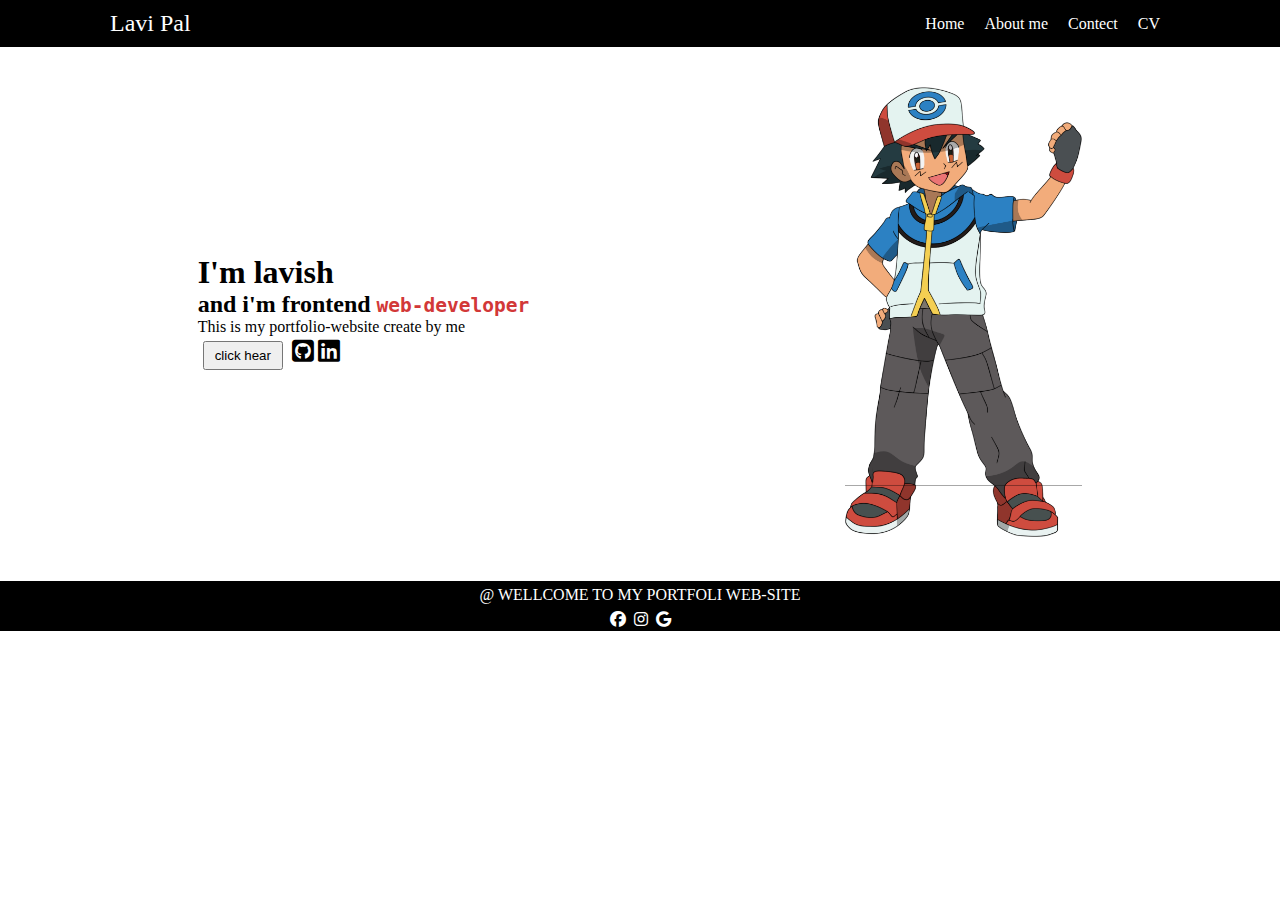
==== index.html @ 4a8aa32d "delete some featre" ====
<!DOCTYPE html>
<html lang="en">
<head>
  <meta charset="UTF-8">
  <meta name="viewport" content="width=device-width, initial-scale=1.0">
  <title>nav</title>
  <link rel="preconnect" href="https://fonts.googleapis.com">
<link rel="preconnect" href="https://fonts.gstatic.com" crossorigin>
<link href="https://fonts.googleapis.com/css2?family=Rubik+Doodle+Shadow&display=swap" rel="stylesheet">
  <link rel="stylesheet" href="
  https://cdnjs.cloudflare.com/ajax/libs/font-awesome/6.5.1/css/all.min.css">
  <link rel="stylesheet" href="Style.css">
</head>
<body>
  <div class="main">
    <div class="top">
      <nav>
        <div class="logo">Lavi Pal</div>
        <div class="openMenu"><i class="fa fa-bars"></i></div>
        <ul>
          <li><a href="index.html" >Home</a></li>
          <li><a href="aboutMe.html">About me</a></li>
          <li><a href="mailto:lavip350@gmail.com">Contect</a></li>
          <li><a href="https://drive.google.com/file/d/19GelY875p1U18JBhQP66thpbXoCozwY3/view?usp=drive_link">CV</a></li>
          <div class="closeMenu"><i class="fa fa-times"></i></div>
          <span class="icons">
            <i class="fab fa-facebook"></i>
            <i class="fab fa-instagram"></i>
            <i class="fab fa-twitter"></i>
            <i class="fab fa-github"></i>
          </span>
        </ul>
      </nav>
    </div>

    <!-- second section -->
    <div class="section2">
      <div class="textArea">
        <div class="text">
          <h1>I'm lavish</h1>
          <h2>and i'm frontend <samp>web-developer</samp> 
          </h2>
          <p>This is my portfolio-website create by me</p>
        </div>
        <div class="btt">
          <button>click hear</button>
          <i class="fa-brands fa-square-github"></i>
          <i class="fa-brands fa-linkedin"></i>
        </div>

      </div>
      <div class="imgArea">
        <img src="pngegg.png" alt="">
      </div>
    </div>
  <footer>
    <p>@ WELLCOME TO MY PORTFOLI WEB-SITE</p>
    <div class="icon">
      <i class="fa-brands fa-facebook"></i>
    <i class="fa-brands fa-instagram"></i>
    <i class="fa-brands fa-google"></i>

    </div>
    

  </footer>
  </div>
  
</body>
</html>
---- Style.css ----
*{
    margin: 0;
    padding: 0;
    box-sizing: border-box;
}
.main{
    height: 100vh;
}
.top{
    background: #000;  
}

.logo{
    /* height:50px; */
    font-size: x-large;
    color: white;
    /* background: #86B6F6; */
}
nav{
    margin: 0 100px;
    padding: 10px;
    display:flex ;
    justify-content: space-between;
    align-items: center;
}
ul{
    display: flex;
    list-style: none;
}
ul li a {
text-decoration: none;
padding: 10px;
color: white;
position: relative;
}
ul li a:after{
    content: " ";
    position: absolute;
    background: red;
    height: 2px;
    width: 0;
    left: 0;
    bottom: -1px;
    transform: 0.3s;
}
a:hover{
    color: #ffff;
}
ul li a:hover:after{
    width: 100%;
}
nav .openMenu{
    font-size: 1rem;
    margin: 5px;
    display: none;
    cursor: pointer;
    color: #ffff;
}
nav .closeMenu , .icons{
    font-size: 2rem;
    color: #ffff;
    display: none;
    cursor: pointer;
}
.fa-facebook:hover{ color: rgb(61, 61, 234);}
.fa-twitter:hover{ color: rgba(53, 114, 236, 0.958);}
.fa-instagram:hover{ color: rgb(199, 61, 234);}
.fa-github:hover{ color: rgb(61, 61, 234);}
 
/* @media (max-width:700px){
    .top nav{
     height: 100vh;
     position: fixed;
     top: 0;
     right: 0;
     left: 0;
     z-index: 10;
     flex-direction: column;
     justify-content: center;
     align-items: center;
     transition: top 1s ease;
     display: none;
     background: #000;
    }

    nav .closeMenu{
        display: block;
        position: absolute;
        top: 20px;
        right: 20px;
    }
    nav .openMenu{
        display: block;
    }
    nav li a:hover{
        background: none;
        color: rgb(255, 123, 0);
        font-size: 1.6rem;
    }
    .icons{
        display: inline-block;
        padding: 10px;
    }
} */


.section2{
    display: flex;
    margin: auto;
    padding: 40px;
}
.textArea{
    margin: auto;
    /* font-family: 
    'Rubik Doodle Shadow'; */
}
.btt button{
    margin: 5px;
    padding: 5px 10px;
}
.btt i{
    font-size:25px
    ;
}
.textArea samp{
    color: rgb(210, 56, 56);
    /* font-family: 
    'Rubik Doodle Shadow'; */
}
.section2 .imgArea{
    margin: auto;
}
.section2 .imgArea img{
    max-height: 450px;
}
footer{
    background: #000;
    position: relative;
    height: 50px;
    color: white;
}
footer p{
    padding: 5px;
    text-align: center;
}
footer .icon{
    text-align: center;
}
footer .icon i{
    padding: 2px;
}

/* technical skills(About me) */
.content{
    margin: 0;
    padding: 0;
    width: 100vw;
}
.tech-skills{
   min-width: 100vw;
    min-height: 83vh;
}
.tech-skills .skills{
    text-align: center;
    margin: 10px;
}
.skill1{
    /* border: solid 1px ; */

    margin: auto;
    width: 500px;
}
#text{
    width: 100%;
    display: flex;
    justify-content: space-between;
}
.skill1 .anm{
    margin: 10px;
    position: relative;
    width: 100%;
    height: 12px;
    border: solid 1px black;
    border-radius: 20px;
}
#sp1{
    display: flex;
    background-color: rgb(35, 87, 245);
    width: 100%;
    height: 10px;
    border-radius: 20px;
    animation: Movement  3s  1 linear forwards  ;
}
@keyframes Movement {
    0%{
        width: 0;
    }
    100%{
        width: 80%;
    }
    
}
.skill2{
    margin: 15px 0;
}
#sp2{
    display: flex;
    background-color: rgb(35, 87, 245);
    width: 100%;
    height: 10px;
    border-radius: 20px;
    animation: Movement2  3s  1 linear forwards ;
}
@keyframes Movement2 {
    0%{
        width: 0;
    }
    100%{
        width: 75%;
    }
}
.skill3{
    margin: 15px 0;
}
#sp3{
    display: flex;
    background-color: rgb(35, 87, 245);
    width: 100%;
    height: 10px;
    border-radius: 20px;
    animation: Movement3  3s  1 linear forwards ;
}
@keyframes Movement3 {
    0%{
        width: 0;
    }
    100%{
        width: 60%;
    }
}
.skill4{
    margin: 15px 0;
}
#sp4{
    display: flex;
    background-color: rgb(35, 87, 245);
    width: 100%;
    height: 10px;
    border-radius: 20px;
    animation: Movement3  3s  1 linear forwards ;
}
@keyframes Movement3 {
    0%{
        width: 0;
    }
    100%{
        width: 90%;
    }
}

.main-pro-sec{
    /* border: 2px solid brown; */
    display: flex;
    flex-direction: column;
}
.main-pro-sec h2{
    margin: auto;
}
.project-box{
    border: solid black 1px;
    height: 30%;
    margin: 10px 40px 1px 40px;
    position: relative;
    display: flex;
    flex-wrap: wrap;
}

.project-box .box1 {
    position: relative;
    margin: 2em auto;
    width: 25em;
    height: 12em;
    
    /* border: 2px solid black; */
    display: flex;
    justify-content: center;
    text-align: center;
    align-items: center;
    background: url(/Screenshot\ 2024-01-01\ 004111.png) center;
    background-size: cover;
}
.project-box .box1 .overlay{
    display: flex;
    flex-direction: column;
    justify-content: center;
    text-align: center;
    align-items: center;
    position: absolute;
    top: 0;
    left: 0;
    color: white;
    background: #22222284;
    width: 100%;
    height: 100%;
    transition: 0.3s;
    opacity: 0;
}
.project-box .box1 .overlay:hover{
    opacity: 1;
}
.project-box .box1 .overlay .btn{
    border: 1px solid #4f4f4f;
    text-decoration: none;
    margin: 2px;
    padding: 2px;
    color: white;
}
.box1 .overlay .btn:hover{
    background-color: #5a5757;
}
.box1 .btn,.box1 h4{
    transition: 0.3s;
    transform: translateY(-20px);
}
.box1:hover .btn, .box1:hover h4{
    transform: translateY(0);
}
/* ----------------------------------Project2---------------------------- */
.project-box .box2 {
    position: relative;
    width: 25em;
    height: 12em;
    margin: 2em auto;
    /* border: 2px solid black; */
    display: flex;
    justify-content: center;
    text-align: center;
    align-items: center;
    background: url(/Screenshot\ 2024-01-05\ 062035.png) center;
    background-size: cover;
}
.project-box .box2 .overlay{
    display: flex;
    flex-direction: column;
    justify-content: center;
    text-align: center;
    align-items: center;
    position: absolute;
    top: 0;
    left: 0;
    color: white;
    background: #22222284;
    width: 100%;
    height: 100%;
    transition: 0.3s;
    opacity: 0;
}
.project-box .box2 .overlay:hover{
    opacity: 1;
}
.project-box .box2 .overlay .btn{
    border: 1px solid #4f4f4f;
    text-decoration: none;
    margin: 2px;
    padding: 2px;
    color: white;
}
.box2 .overlay .btn:hover{
    background-color: #5a5757;
}
.box2 .btn,.box2 h4{
    transition: 0.5s;
    transform: translateY(-40px);
}
.box2:hover .btn, .box2:hover h4{
    transform: translateY(0);
}

/* -------------------PROJECT3------------------------------------------ */

.project-box .box3 {
    position: relative;
    margin: 2em auto;
    width: 25em;
    height: 12em;
    /* border: 2px solid black; */
    display: flex;
    justify-content: center;
    text-align: center;
    align-items: center;
    background: url(/) center;
    background-size: cover;
}
.project-box .box3 .overlay{
    display: flex;
    flex-direction: column;
    justify-content: center;
    text-align: center;
    align-items: center;
    position: absolute;
    top: 0;
    left: 0;
    color: white;
    background: #22222284;
    width: 100%;
    height: 100%;
    transition: 0.3s;
    opacity: 0;
}
.project-box .box3 .overlay:hover{
    opacity: 1;
}
.project-box .box3 .overlay .btn{
    border: 1px solid #4f4f4f;
    text-decoration: none;
    margin: 2px;
    padding: 2px;
    color: white;
}
.box3 .overlay .btn:hover{
    background-color: #5a5757;
}
.box3 .btn,.box3 h4{
    transition: 0.5s;
    transform: translateY(-40px);
}
.box3:hover .btn, .box3:hover h4{
    transform: translateY(0);
}
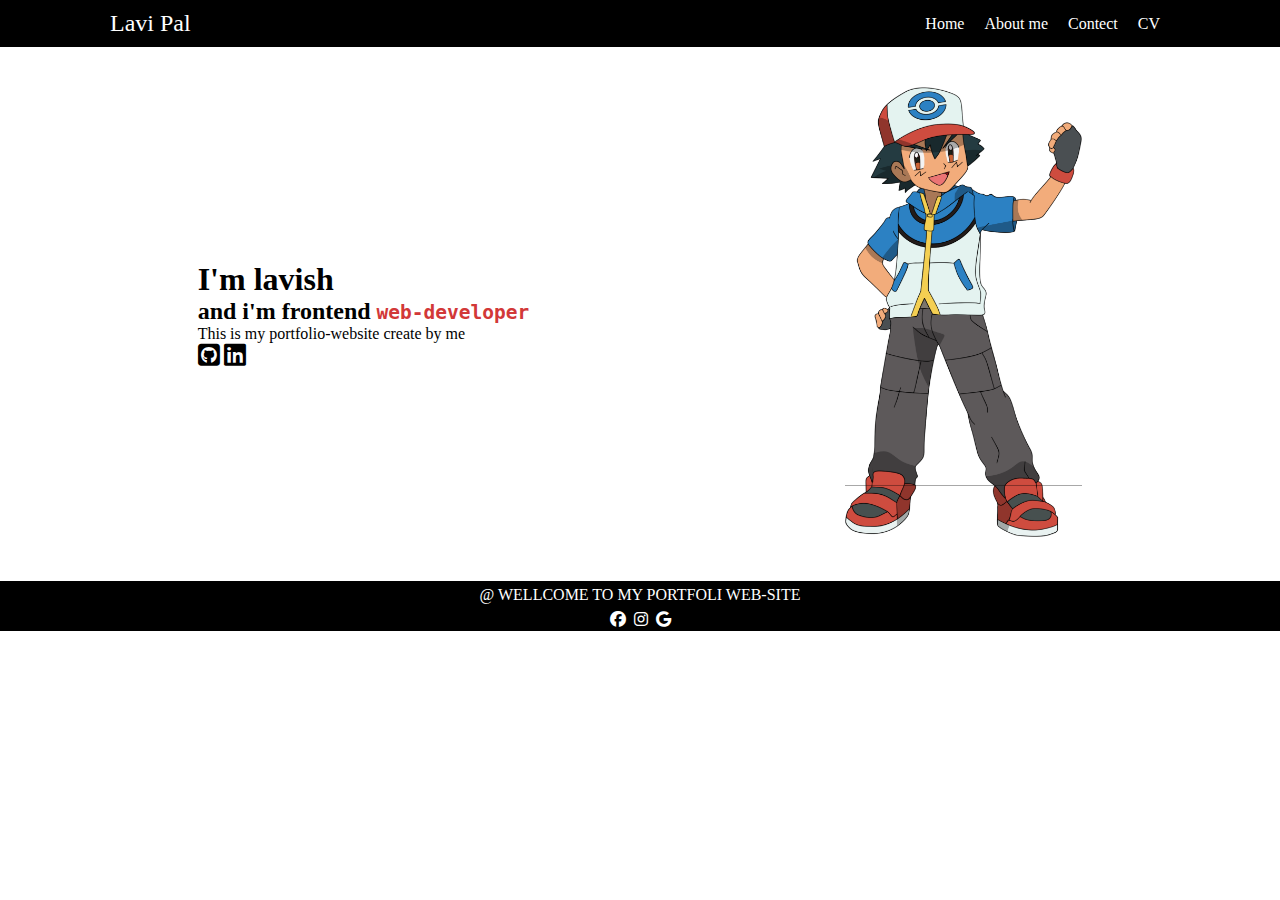
==== commit f2f5fbe7: "update" ====
--- a/index.html
+++ b/index.html
@@ -16,19 +16,19 @@
     <div class="top">
       <nav>
         <div class="logo">Lavi Pal</div>
-        <div class="openMenu"><i class="fa fa-bars"></i></div>
-        <ul>
+        <!-- <div class="openMenu"><i class="fa fa-bars"></i></div> -->
+        <ul class="mainMenu">
           <li><a href="index.html" >Home</a></li>
           <li><a href="aboutMe.html">About me</a></li>
           <li><a href="mailto:lavip350@gmail.com">Contect</a></li>
           <li><a href="https://drive.google.com/file/d/19GelY875p1U18JBhQP66thpbXoCozwY3/view?usp=drive_link">CV</a></li>
-          <div class="closeMenu"><i class="fa fa-times"></i></div>
-          <span class="icons">
+          <!-- <div class="closeMenu"><i class="fa fa-times"></i></div> -->
+          <!-- <span class="icons">
             <i class="fab fa-facebook"></i>
             <i class="fab fa-instagram"></i>
             <i class="fab fa-twitter"></i>
             <i class="fab fa-github"></i>
-          </span>
+          </span> -->
         </ul>
       </nav>
     </div>
@@ -43,14 +43,14 @@
           <p>This is my portfolio-website create by me</p>
         </div>
         <div class="btt">
-          <button>click hear</button>
+          <!-- <button>click hear</button> -->
           <i class="fa-brands fa-square-github"></i>
           <i class="fa-brands fa-linkedin"></i>
         </div>
 
       </div>
       <div class="imgArea">
-        <img src="pngegg.png" alt="">
+        <img src="img1.png" alt="">
       </div>
     </div>
   <footer>
@@ -65,6 +65,6 @@
 
   </footer>
   </div>
-  
+   <script src="./app.js"></script>
 </body>
 </html>--- a/Style.css
+++ b/Style.css
@@ -33,7 +33,7 @@
 color: white;
 position: relative;
 }
-ul li a:after{
+/* ul li a:after{
     content: " ";
     position: absolute;
     background: red;
@@ -67,8 +67,8 @@
 .fa-instagram:hover{ color: rgb(199, 61, 234);}
 .fa-github:hover{ color: rgb(61, 61, 234);}
  
-/* @media (max-width:700px){
-    .top nav{
+ @media (max-width:650px) { 
+    nav .mainMenu{
      height: 100vh;
      position: fixed;
      top: 0;
@@ -88,6 +88,7 @@
         position: absolute;
         top: 20px;
         right: 20px;
+        color: #ffff;
     }
     nav .openMenu{
         display: block;
@@ -97,11 +98,11 @@
         color: rgb(255, 123, 0);
         font-size: 1.6rem;
     }
-    .icons{
+    .icons i{
         display: inline-block;
         padding: 10px;
     }
-} */
+}  */
 
 
 .section2{
@@ -132,6 +133,22 @@
 }
 .section2 .imgArea img{
     max-height: 450px;
+}
+
+@media (max-width:650px) {
+    .section2 .imgArea img{
+        max-width: 14rem;
+    }
+
+    .section2{
+        display: flex;
+        flex-direction: column-reverse;
+    }
+    .section2 .textArea{
+        margin: 20px 40px;
+        text-align: center;
+    }
+    
 }
 footer{
     background: #000;
@@ -157,8 +174,8 @@
     width: 100vw;
 }
 .tech-skills{
-   min-width: 100vw;
-    min-height: 83vh;
+   max-width: 100vw;
+    max-height: 83vh;
 }
 .tech-skills .skills{
     text-align: center;
@@ -168,7 +185,7 @@
     /* border: solid 1px ; */
 
     margin: auto;
-    width: 500px;
+    max-width: 500px;
 }
 #text{
     width: 100%;
@@ -190,6 +207,14 @@
     height: 10px;
     border-radius: 20px;
     animation: Movement  3s  1 linear forwards  ;
+}
+
+@media (max-width:590px){
+
+    .tech-skills .skills{
+        margin: auto;
+        width: 350px;
+    }
 }
 @keyframes Movement {
     0%{
@@ -270,7 +295,7 @@
     border: solid black 1px;
     height: 30%;
     margin: 10px 40px 1px 40px;
-    position: relative;
+    /* position: relative; */
     display: flex;
     flex-wrap: wrap;
 }
@@ -286,7 +311,7 @@
     justify-content: center;
     text-align: center;
     align-items: center;
-    background: url(/Screenshot\ 2024-01-01\ 004111.png) center;
+    background: url(img2.png) center;
     background-size: cover;
 }
 .project-box .box1 .overlay{
@@ -336,7 +361,7 @@
     justify-content: center;
     text-align: center;
     align-items: center;
-    background: url(/Screenshot\ 2024-01-05\ 062035.png) center;
+    background: url(img3.png) center;
     background-size: cover;
 }
 .project-box .box2 .overlay{
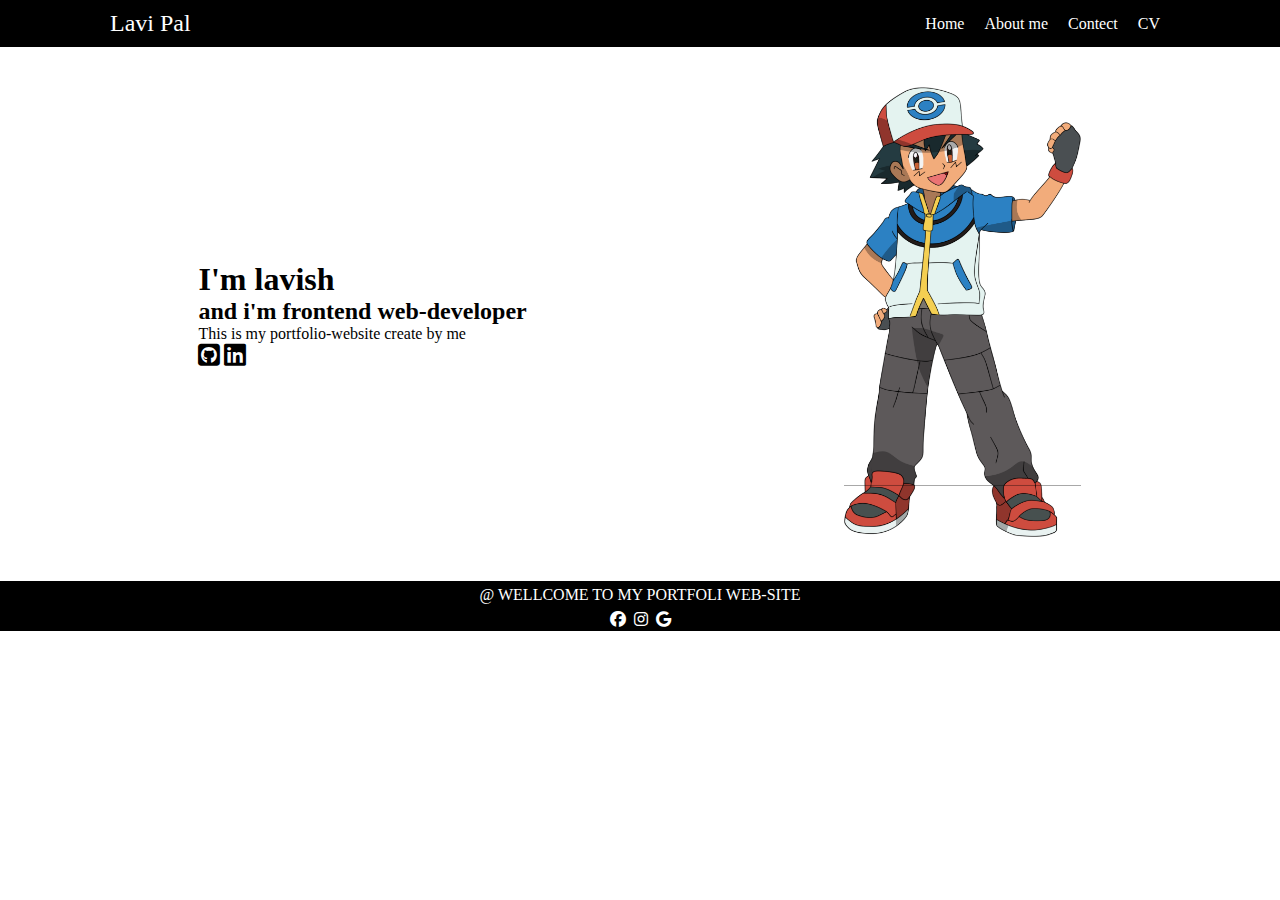
==== commit 98ada964: "update add nav bar in portfolio" ====
--- a/index.html
+++ b/index.html
@@ -16,19 +16,19 @@
     <div class="top">
       <nav>
         <div class="logo">Lavi Pal</div>
-        <!-- <div class="openMenu"><i class="fa fa-bars"></i></div> -->
+        <div class="openMenu"><i class="fa fa-bars"></i></div>
         <ul class="mainMenu">
           <li><a href="index.html" >Home</a></li>
           <li><a href="aboutMe.html">About me</a></li>
           <li><a href="mailto:lavip350@gmail.com">Contect</a></li>
           <li><a href="https://drive.google.com/file/d/19GelY875p1U18JBhQP66thpbXoCozwY3/view?usp=drive_link">CV</a></li>
-          <!-- <div class="closeMenu"><i class="fa fa-times"></i></div> -->
-          <!-- <span class="icons">
+          <div class="closeMenu"><i class="fa fa-times"></i></div> 
+           <span class="icons">
             <i class="fab fa-facebook"></i>
             <i class="fab fa-instagram"></i>
             <i class="fab fa-twitter"></i>
             <i class="fab fa-github"></i>
-          </span> -->
+          </span>
         </ul>
       </nav>
     </div>
@@ -38,7 +38,7 @@
       <div class="textArea">
         <div class="text">
           <h1>I'm lavish</h1>
-          <h2>and i'm frontend <samp>web-developer</samp> 
+          <h2>and i'm frontend <span>web-developer</span> 
           </h2>
           <p>This is my portfolio-website create by me</p>
         </div>
--- a/Style.css
+++ b/Style.css
@@ -5,9 +5,11 @@
 }
 .main{
     height: 100vh;
+    position: relative;
 }
 .top{
     background: #000;  
+    
 }
 
 .logo{
@@ -22,6 +24,7 @@
     display:flex ;
     justify-content: space-between;
     align-items: center;
+    color: #fff;
 }
 ul{
     display: flex;
@@ -33,77 +36,72 @@
 color: white;
 position: relative;
 }
-/* ul li a:after{
-    content: " ";
+.top nav .openMenu{
+    color: #fff;
+    font-size: 1.5rem;
+    cursor: pointer;
+    display: none;
+}
+.top nav .mainMenu .closeMenu{
+    font-size: 1.5rem;
+    cursor: pointer;
+    display: none;
+}
+.top nav .mainMenu .icons{
+    font-size: 1.5rem;
+    display: none;
+}
+@media (max-width:650px){
+    .mainMenu{
+        position: absolute;
+        left: 0;
+        right: 0;
+        top: 0;
+        height: 125vh;
+        background: #000;
+        display: flex;
+        flex-direction: column;
+        justify-content: center;
+        align-items: center;
+        z-index: 1;
+        transition: top 1s ease;
+        display: none;
+    }
+    ul li{
+        padding: 10px;
+    }
+
+    ul li a{
+        font-size: 1.5rem;
+        padding: 1.2rem;
+    }
+    .top nav .mainMenu .icons{
+        display: block;
+        margin: 2rem;
+    }
+    .top nav .mainMenu .icons i{
+        padding: 0.2rem;
+        /* font-size: 1.7rem; */
+    }
+   .fa-facebook:hover{color: rgb(95, 124, 221); font-size: 1.7rem;}
+   .fa-instagram:hover{color: rgb(228, 106, 228); font-size: 1.7rem;}
+   .fa-twitter:hover{color: rgb(95, 124, 221); font-size: 1.7rem;}
+   .fa-github:hover{color: rgb(95, 221, 112); font-size: 2rem;}
+
+   .top nav .mainMenu .closeMenu{
+    display: block;
     position: absolute;
-    background: red;
-    height: 2px;
-    width: 0;
-    left: 0;
-    bottom: -1px;
-    transform: 0.3s;
-}
-a:hover{
-    color: #ffff;
-}
-ul li a:hover:after{
-    width: 100%;
-}
-nav .openMenu{
-    font-size: 1rem;
-    margin: 5px;
-    display: none;
-    cursor: pointer;
-    color: #ffff;
-}
-nav .closeMenu , .icons{
-    font-size: 2rem;
-    color: #ffff;
-    display: none;
-    cursor: pointer;
-}
-.fa-facebook:hover{ color: rgb(61, 61, 234);}
-.fa-twitter:hover{ color: rgba(53, 114, 236, 0.958);}
-.fa-instagram:hover{ color: rgb(199, 61, 234);}
-.fa-github:hover{ color: rgb(61, 61, 234);}
- 
- @media (max-width:650px) { 
-    nav .mainMenu{
-     height: 100vh;
-     position: fixed;
-     top: 0;
-     right: 0;
-     left: 0;
-     z-index: 10;
-     flex-direction: column;
-     justify-content: center;
-     align-items: center;
-     transition: top 1s ease;
-     display: none;
-     background: #000;
-    }
-
-    nav .closeMenu{
-        display: block;
-        position: absolute;
-        top: 20px;
-        right: 20px;
-        color: #ffff;
-    }
-    nav .openMenu{
-        display: block;
-    }
-    nav li a:hover{
-        background: none;
-        color: rgb(255, 123, 0);
-        font-size: 1.6rem;
-    }
-    .icons i{
-        display: inline-block;
-        padding: 10px;
-    }
-}  */
-
+    right: 25px;
+    top: 20px;
+   }
+   .top nav .openMenu{
+    display: block;
+    position: absolute;
+    right: 25px;
+   }
+
+
+}
 
 .section2{
     display: flex;
@@ -288,16 +286,27 @@
     display: flex;
     flex-direction: column;
 }
+
+
+/* --------------------------------------Project-section-------------------------------- */
 .main-pro-sec h2{
     margin: auto;
 }
 .project-box{
-    border: solid black 1px;
+    /* border: solid black 1px; */
     height: 30%;
     margin: 10px 40px 1px 40px;
     /* position: relative; */
     display: flex;
     flex-wrap: wrap;
+}
+@media (max-width:590px){
+    .project-box{
+        margin: 0;
+}
+.project-box .box1{
+    background-size: contain;
+}
 }
 
 .project-box .box1 {
@@ -452,3 +461,5 @@
 .box3:hover .btn, .box3:hover h4{
     transform: translateY(0);
 }
+
+
